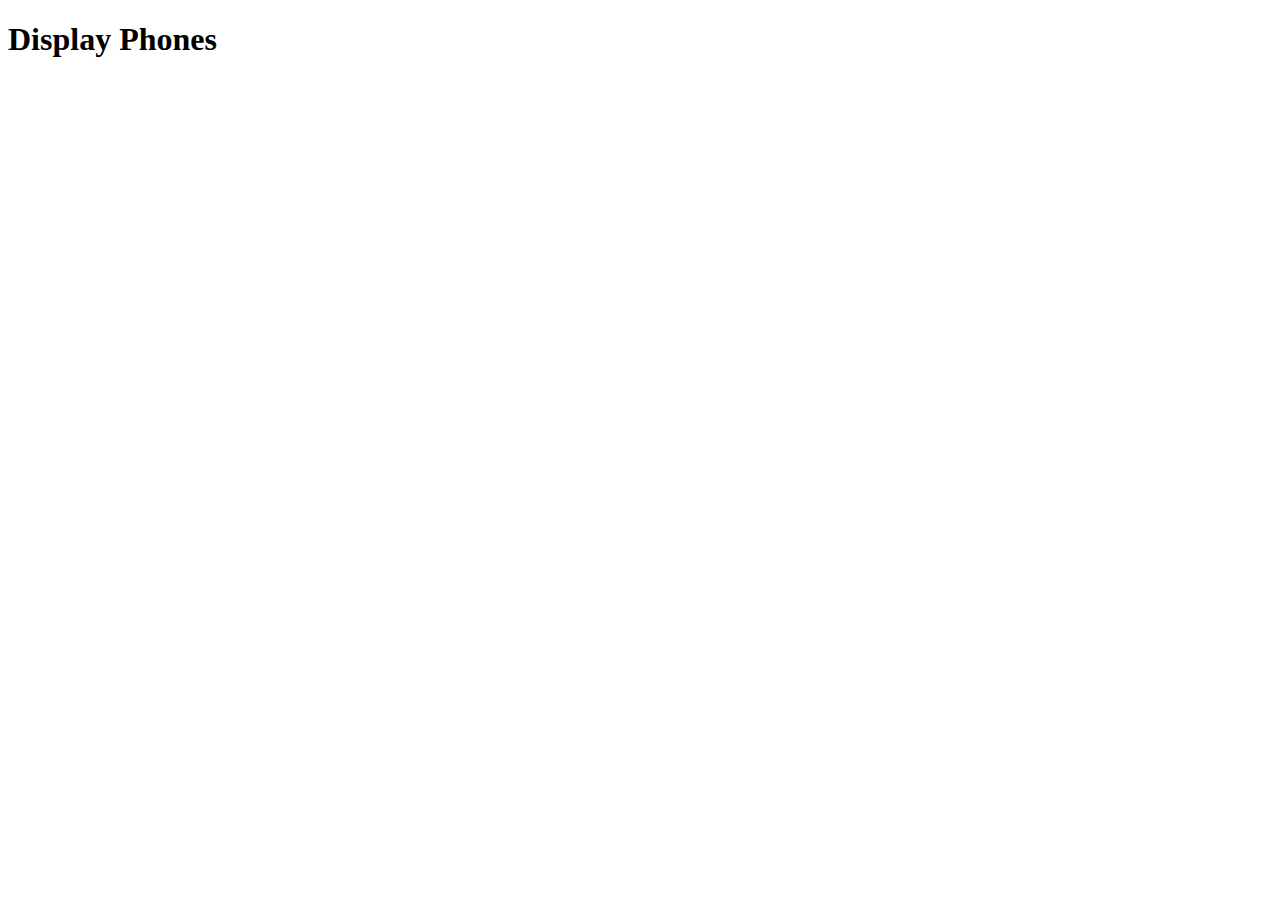
==== phone.html @ 8038d2c0 "first commit" ====
<!DOCTYPE html>
<html lang="en">
<head>
    <meta charset="UTF-8">
    <meta http-equiv="X-UA-Compatible" content="IE=edge">
    <meta name="viewport" content="width=device-width, initial-scale=1.0">
    <title>Phones</title>
</head>
<body>
    <section>
        <div>
            <h1>Display Phones</h1>
        </div>
    </section>

    <script src="phone.js"></script>
</body>
</html>
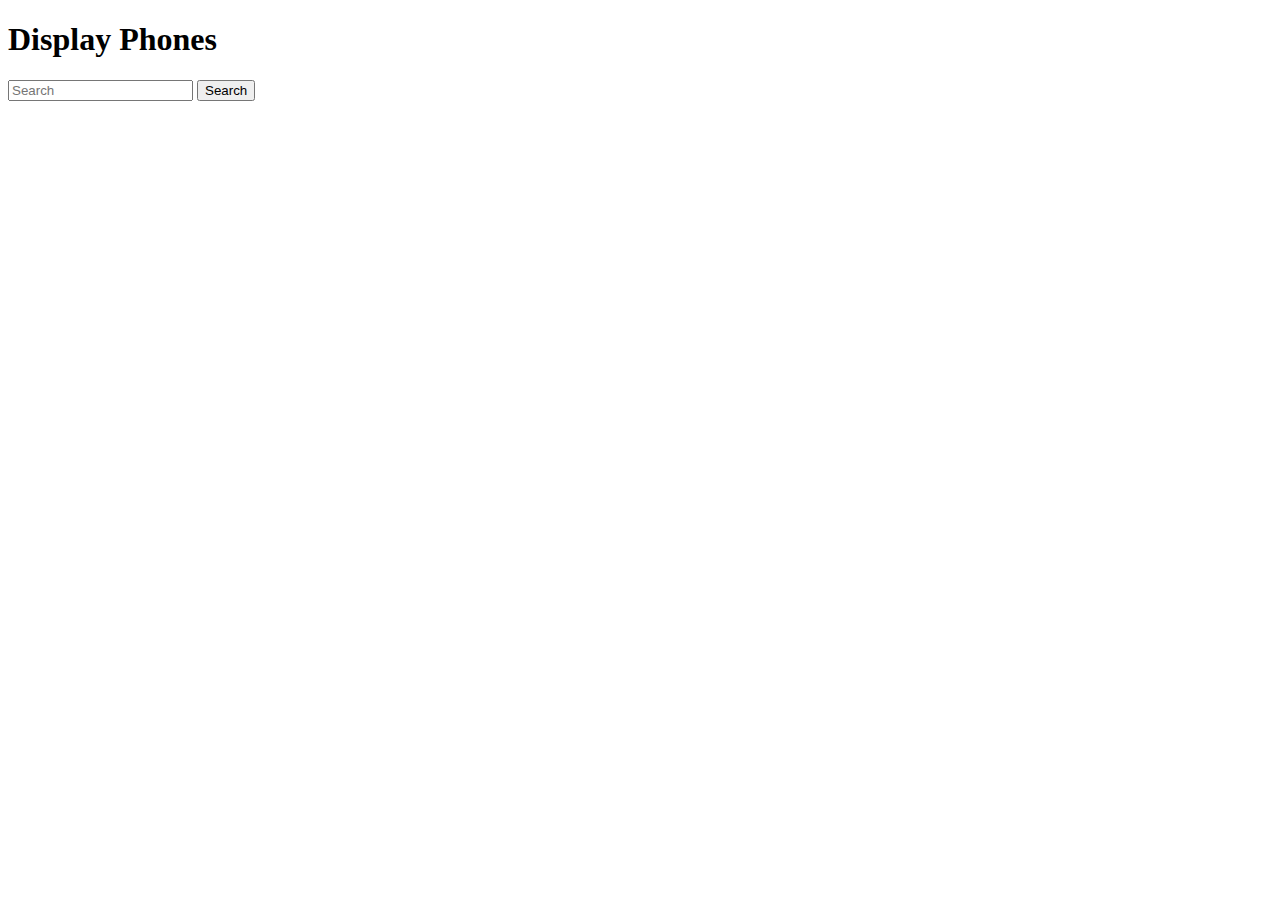
==== commit 46ec96f3: "2nd commit" ====
--- a/phone.html
+++ b/phone.html
@@ -5,11 +5,22 @@
     <meta http-equiv="X-UA-Compatible" content="IE=edge">
     <meta name="viewport" content="width=device-width, initial-scale=1.0">
     <title>Phones</title>
+    <!-- CSS only -->
+    <link href="https://cdn.jsdelivr.net/npm/bootstrap@5.1.3/dist/css/bootstrap.min.css" rel="stylesheet" integrity="sha384-1BmE4kWBq78iYhFldvKuhfTAU6auU8tT94WrHftjDbrCEXSU1oBoqyl2QvZ6jIW3" crossorigin="anonymous">
 </head>
 <body>
+    <h1 class="text-center">Display Phones</h1>
     <section>
-        <div>
-            <h1>Display Phones</h1>
+        <div class="container">
+            <div class="d-flex">
+                <input id="input-value" class="form-control me-2" type="search" placeholder="Search" aria-label="Search">
+                <button onclick="searchBtn()" class="btn btn-outline-success" type="submit">Search</button>
+            </div>
+            <h3 id="error" class="text-danger text-center"></h3>
+
+            <div id="main" class="row">
+                
+            </div>
         </div>
     </section>
 
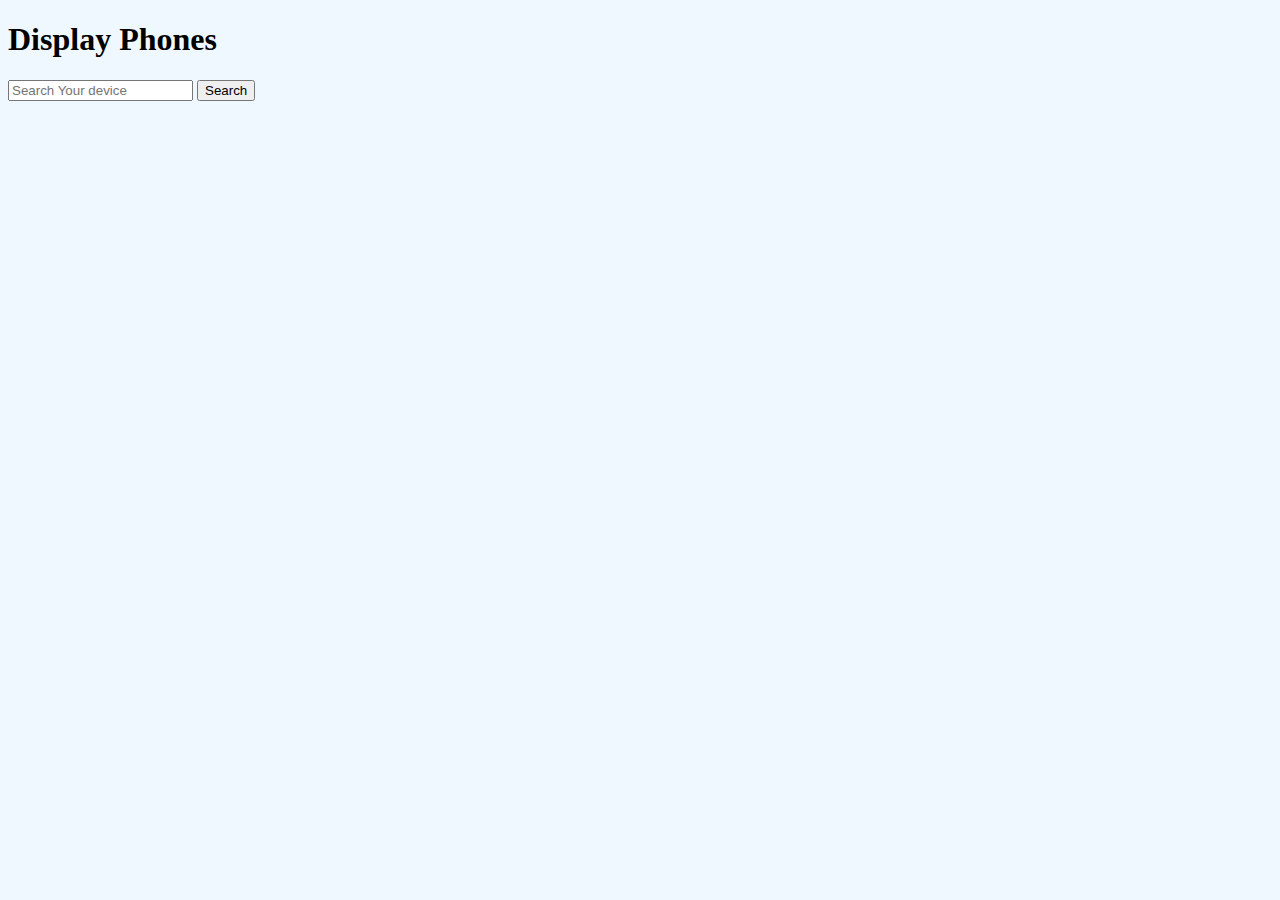
==== commit d372cb7d: "6th commit" ====
--- a/phone.html
+++ b/phone.html
@@ -6,19 +6,25 @@
     <meta name="viewport" content="width=device-width, initial-scale=1.0">
     <title>Phones</title>
     <!-- CSS only -->
+    <link rel="stylesheet" href="phone.css">
     <link href="https://cdn.jsdelivr.net/npm/bootstrap@5.1.3/dist/css/bootstrap.min.css" rel="stylesheet" integrity="sha384-1BmE4kWBq78iYhFldvKuhfTAU6auU8tT94WrHftjDbrCEXSU1oBoqyl2QvZ6jIW3" crossorigin="anonymous">
 </head>
-<body>
+<body class="body-styles">
     <h1 class="text-center">Display Phones</h1>
     <section>
         <div class="container">
             <div class="d-flex">
-                <input id="input-value" class="form-control me-2" type="search" placeholder="Search" aria-label="Search">
+                <input id="input-value" class="form-control me-2" type="search" placeholder="Search Your device" aria-label="Search" required>
                 <button onclick="searchBtn()" class="btn btn-outline-success" type="submit">Search</button>
             </div>
             <h3 id="error" class="text-danger text-center"></h3>
+            <h3 id="error2" class="text-danger text-center error-text"></h3>
 
-            <div id="main" class="row">
+            <div id="main1" class="row">
+                  
+            </div>
+
+            <div id="main" class="row row-cols-1 row-cols-md-3 w-75 mx-auto">
                 
             </div>
         </div>
@@ -26,4 +32,8 @@
 
     <script src="phone.js"></script>
 </body>
-</html>+</html>
+
+
+
+
--- a/phone.css
+++ b/phone.css
@@ -0,0 +1,30 @@
+.body-styles{
+    background-color: aliceblue;
+}
+
+/* .error-text{
+    display: none;
+} */
+
+
+.card-spacing{
+    padding: 0% 5% 0% 5%;
+}
+
+.custom-width{
+    width: 40%;
+} 
+.card{
+    /* align-items: center; */
+    display: flex;
+}
+.mx-auto{
+    margin-right: auto!important;
+    margin-left: auto!important;
+}
+
+@media screen and (max-width: 480px){
+    .custom-width{
+        width: 75%;
+    }
+}